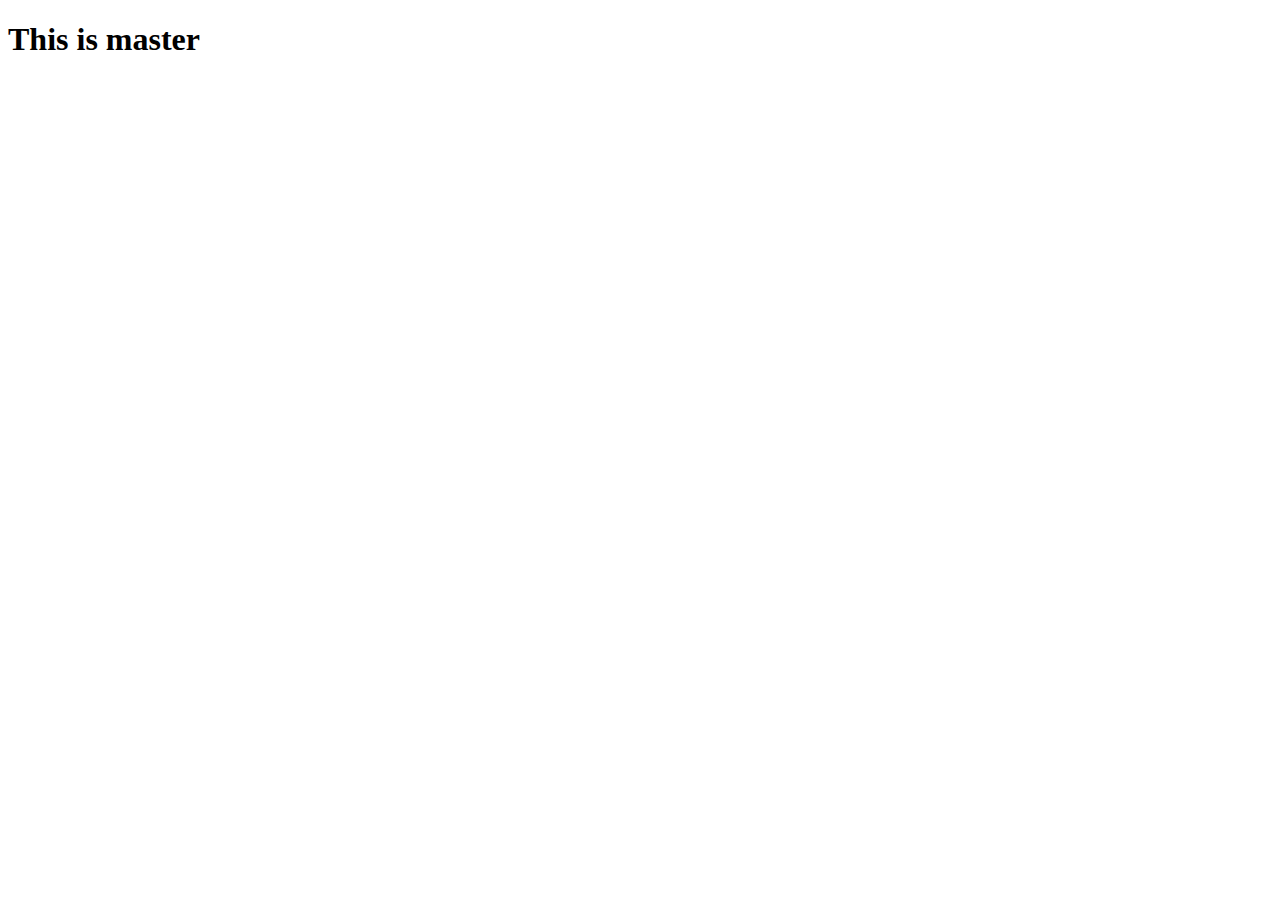
==== index.html @ ec88bb75 "first commit" ====
<!DOCTYPE html>
<html lang="en">
  <head>
    <meta charset="UTF-8" />
    <meta http-equiv="X-UA-Compatible" content="IE=edge" />
    <meta name="viewport" content="width=device-width, initial-scale=1.0" />
    <title>Naiem</title>
  </head>
  <body>
    <h1>This is master</h1>
  </body>
</html>
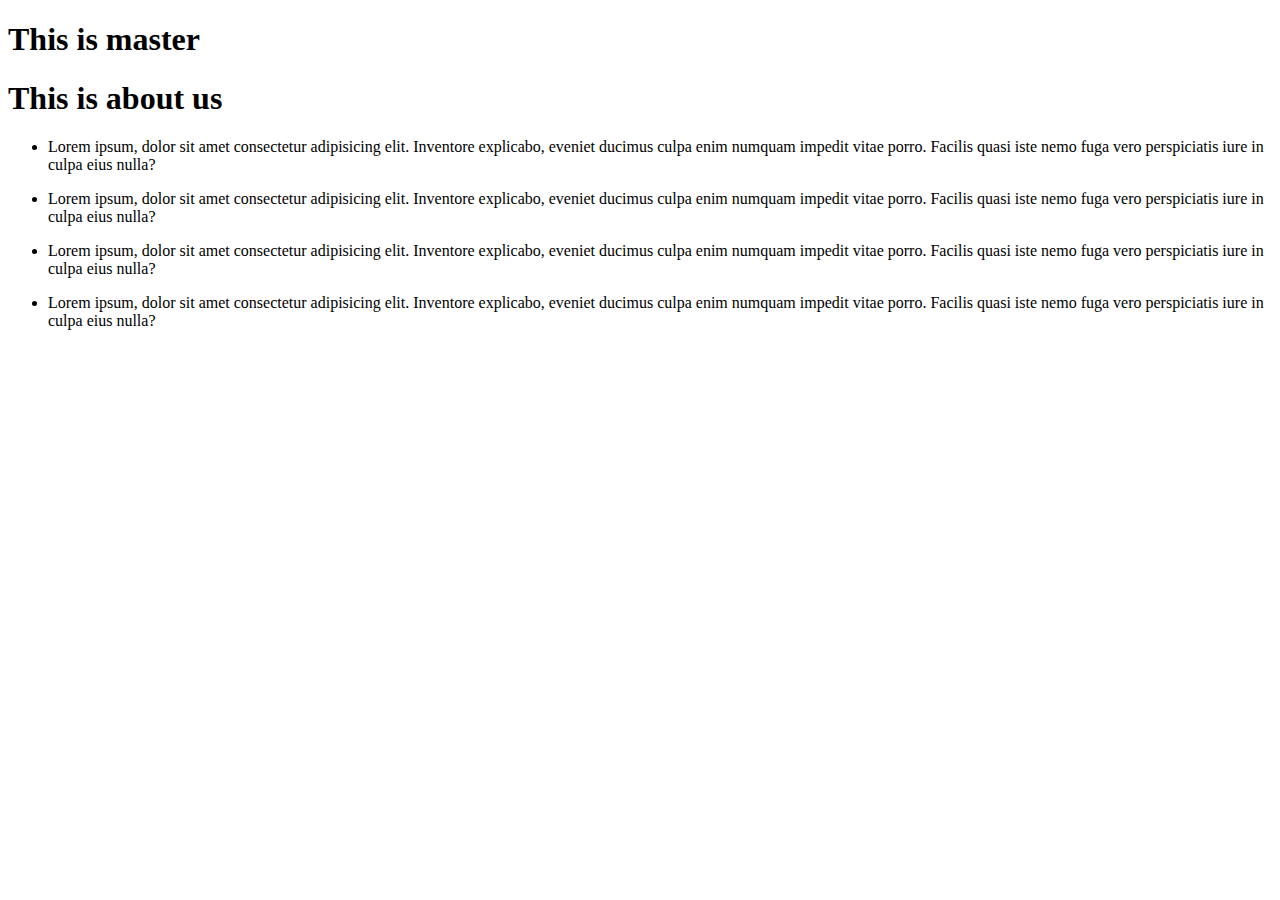
==== commit 06a11ce3: "about section content added" ====
--- a/index.html
+++ b/index.html
@@ -8,5 +8,40 @@
   </head>
   <body>
     <h1>This is master</h1>
+    <section id="#about">
+      <h1>This is about us</h1>
+      <ul>
+        <li>
+          Lorem ipsum, dolor sit amet consectetur adipisicing elit. Inventore
+          explicabo, eveniet ducimus culpa enim numquam impedit vitae porro.
+          Facilis quasi iste nemo fuga vero perspiciatis iure in culpa eius
+          nulla?
+        </li>
+      </ul>
+      <ul>
+        <li>
+          Lorem ipsum, dolor sit amet consectetur adipisicing elit. Inventore
+          explicabo, eveniet ducimus culpa enim numquam impedit vitae porro.
+          Facilis quasi iste nemo fuga vero perspiciatis iure in culpa eius
+          nulla?
+        </li>
+      </ul>
+      <ul>
+        <li>
+          Lorem ipsum, dolor sit amet consectetur adipisicing elit. Inventore
+          explicabo, eveniet ducimus culpa enim numquam impedit vitae porro.
+          Facilis quasi iste nemo fuga vero perspiciatis iure in culpa eius
+          nulla?
+        </li>
+      </ul>
+      <ul>
+        <li>
+          Lorem ipsum, dolor sit amet consectetur adipisicing elit. Inventore
+          explicabo, eveniet ducimus culpa enim numquam impedit vitae porro.
+          Facilis quasi iste nemo fuga vero perspiciatis iure in culpa eius
+          nulla?
+        </li>
+      </ul>
+    </section>
   </body>
 </html>
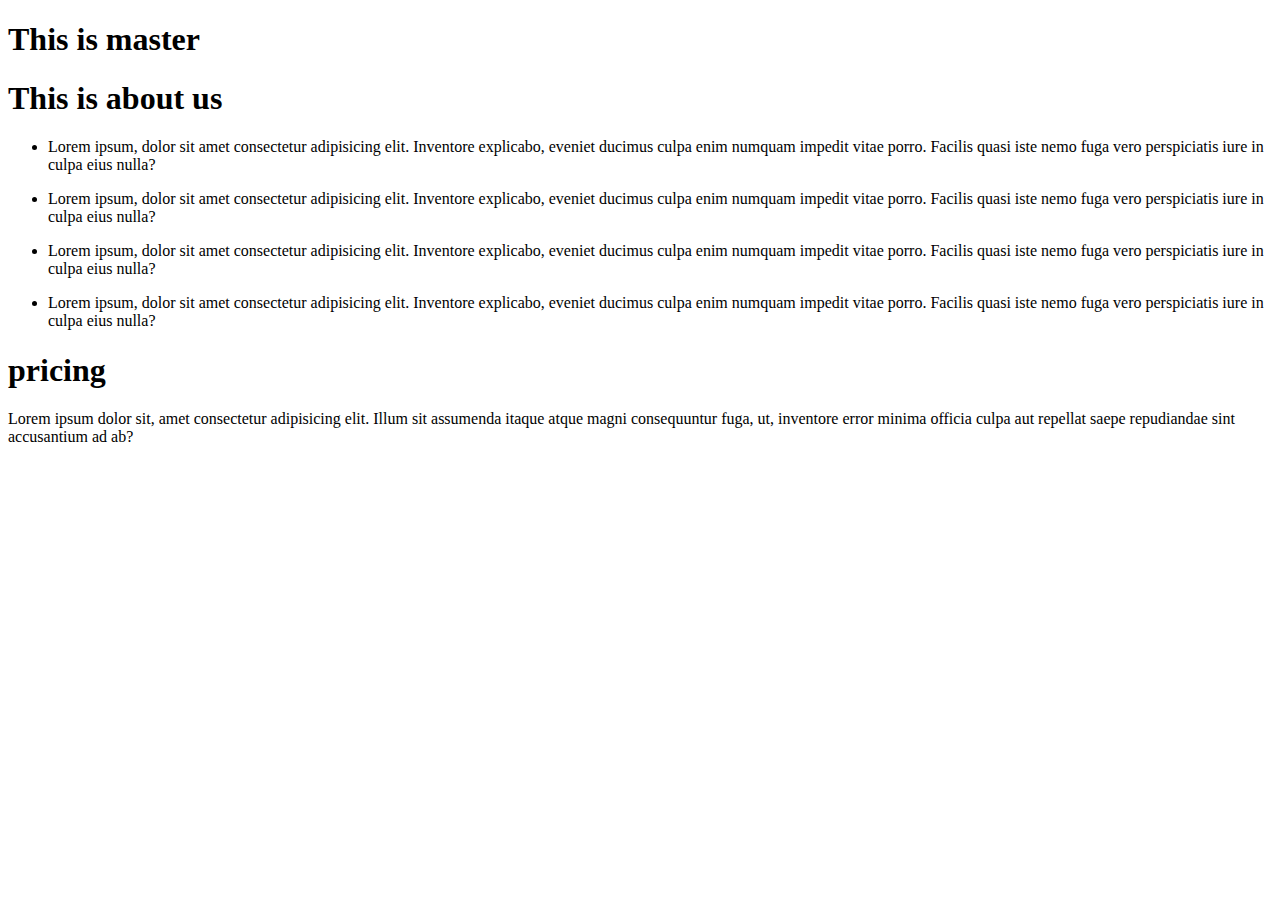
==== commit 834d42f6: "pricing section added" ====
--- a/index.html
+++ b/index.html
@@ -43,5 +43,15 @@
         </li>
       </ul>
     </section>
+
+    <section>
+      <h1>pricing</h1>
+      <p>
+        Lorem ipsum dolor sit, amet consectetur adipisicing elit. Illum sit
+        assumenda itaque atque magni consequuntur fuga, ut, inventore error
+        minima officia culpa aut repellat saepe repudiandae sint accusantium ad
+        ab?
+      </p>
+    </section>
   </body>
 </html>
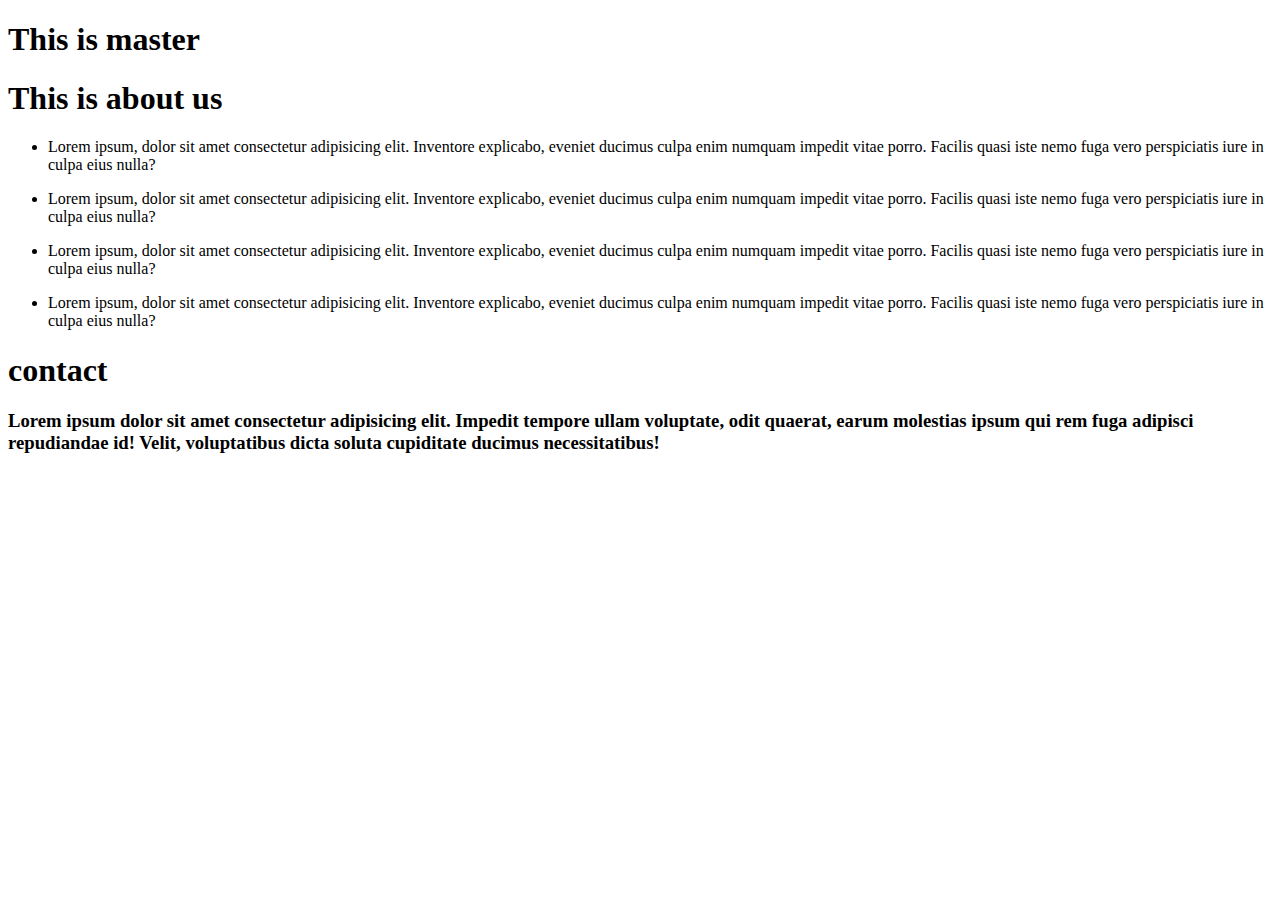
==== commit 1e568bc0: "arafat" ====
--- a/index.html
+++ b/index.html
@@ -45,13 +45,13 @@
     </section>
 
     <section>
-      <h1>pricing</h1>
-      <p>
-        Lorem ipsum dolor sit, amet consectetur adipisicing elit. Illum sit
-        assumenda itaque atque magni consequuntur fuga, ut, inventore error
-        minima officia culpa aut repellat saepe repudiandae sint accusantium ad
-        ab?
-      </p>
+      <h1>contact</h1>
+      <h3>
+        Lorem ipsum dolor sit amet consectetur adipisicing elit. Impedit tempore
+        ullam voluptate, odit quaerat, earum molestias ipsum qui rem fuga
+        adipisci repudiandae id! Velit, voluptatibus dicta soluta cupiditate
+        ducimus necessitatibus!
+      </h3>
     </section>
   </body>
 </html>
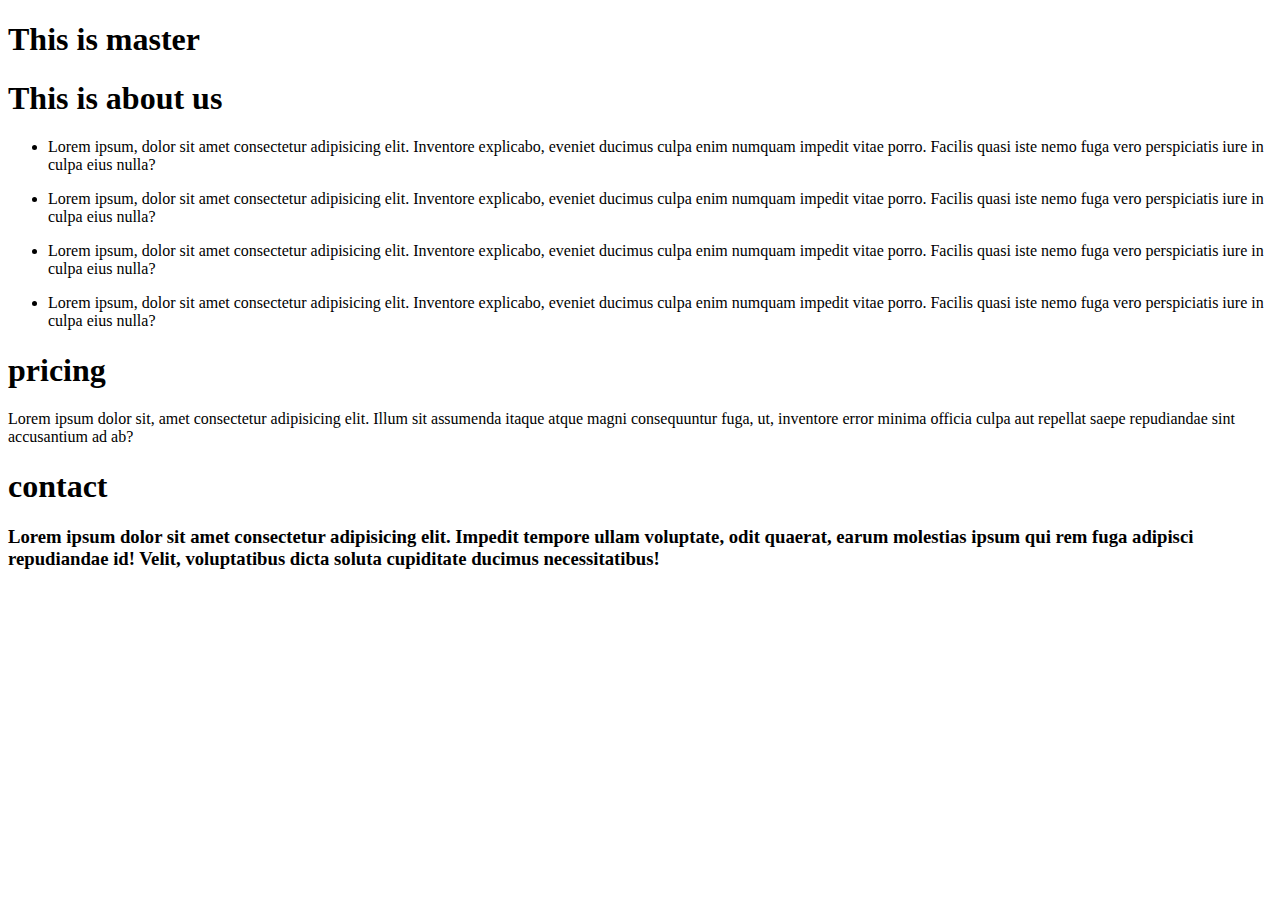
==== commit 3cfb075d: "Merge branch 'main' into section/pricing" ====
--- a/index.html
+++ b/index.html
@@ -43,8 +43,22 @@
         </li>
       </ul>
     </section>
+    
+    
+    
+    <section>
+    <h1>pricing</h1>
+      <p>
+        Lorem ipsum dolor sit, amet consectetur adipisicing elit. Illum sit
+        assumenda itaque atque magni consequuntur fuga, ut, inventore error
+        minima officia culpa aut repellat saepe repudiandae sint accusantium ad
+        ab?
+      </p>
+</section>
+    <section>
 
-    <section>
+    
+
       <h1>contact</h1>
       <h3>
         Lorem ipsum dolor sit amet consectetur adipisicing elit. Impedit tempore
@@ -52,6 +66,7 @@
         adipisci repudiandae id! Velit, voluptatibus dicta soluta cupiditate
         ducimus necessitatibus!
       </h3>
+
     </section>
   </body>
 </html>
